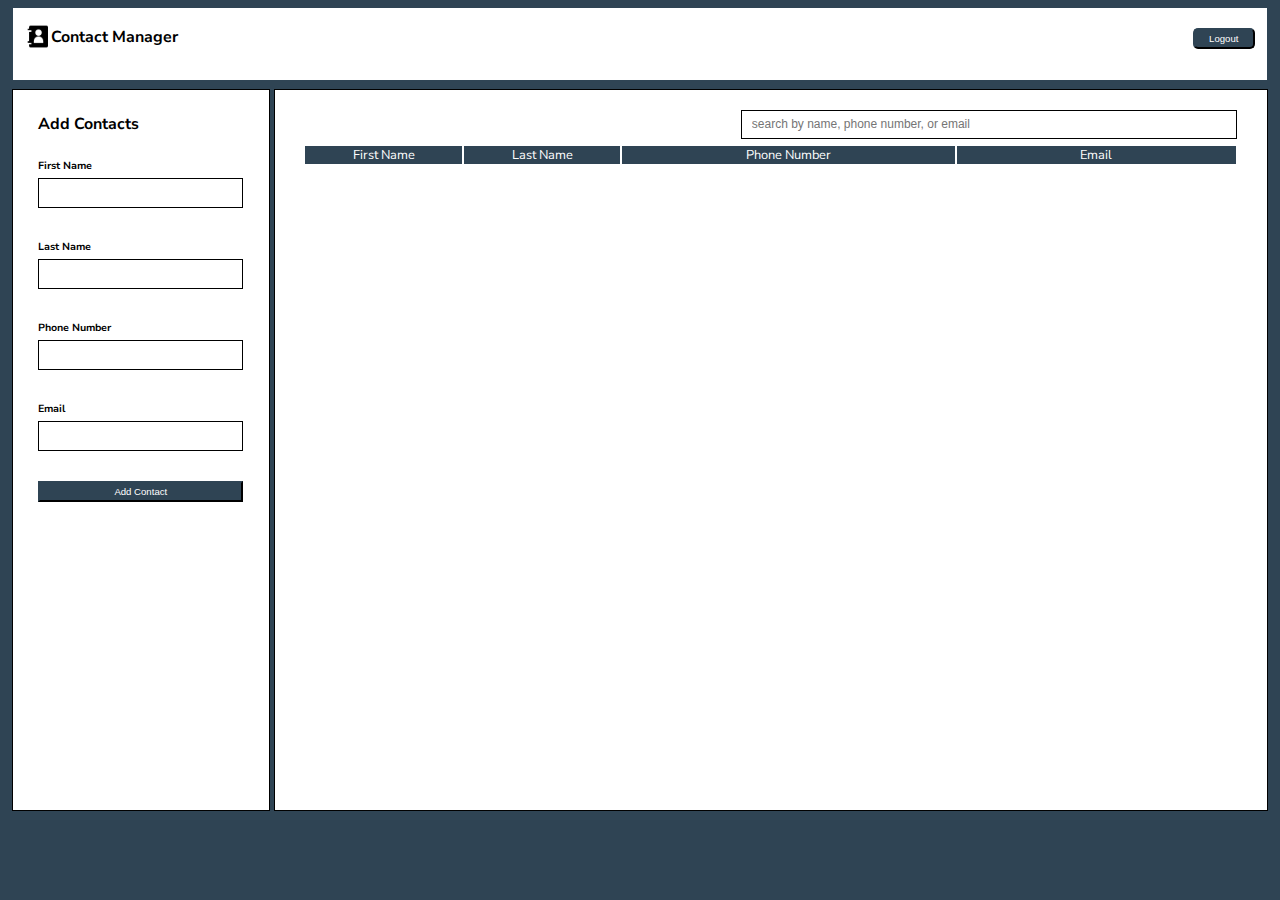
==== ContactManager.html @ 7975d25f "Add html and css and edited api" ====
<!DOCTYPE html>
<html lang="en">
<head>
  <meta charset="UTF-8">
  <meta name="viewport" content="width=device-width, initial-scale=1.0">
  <link rel="stylesheet" href="styleContact.css">

  <link rel="preconnect" href="https://fonts.googleapis.com">
  <link rel="preconnect" href="https://fonts.gstatic.com" crossorigin>
  <link href="https://fonts.googleapis.com/css2?family=Nunito+Sans&display=swap" rel="stylesheet">

  <title>Document</title>
</head>
<body>
  <div class="contactContainer">
      <img src="contact-icon.png" alt="Contact Icon" class="contactIcon">
      <button class="buttons" id="logoutButton">Logout</button>
    <h1>Contact Manager</h1>
  </div>

  <div class="addContainer">
    <h2>Add Contacts</h2>

    <label for="name" class="addLabels">First Name</label>
    <input type="text" class="addInput" id="addFirst">

    <label for="name" class="addLabels">Last Name</label>
    <input type="text" class="addInput" id="addLast">
    
    <label for="name" class="addLabels">Phone Number</label>
    <input type="text" class="addInput" id="addPhoneNumber">

    <label for="name" class="addLabels">Email</label>
    <input type="text" class="addInput" id="addEmail">
    
    <button class="buttonContact">Add Contact</button>  
  </div>

  <div class="searchContainer">   
    <input type="text" class="searchInput" id="search" placeholder="search by name, phone number, or email">

    <div class="searchGrid">
      <div class="gridItem" id="fnGrid">First Name</div>
      <div class="gridItem" id="lnGrid">Last Name</div>
      <div class="gridItem">Phone Number</div>
      <div class="gridItem">Email</div>
    </div>
  </div> 

</body>
</html>
---- styleContact.css ----
body
{
  background-color: #2F4454;
  font-family: 'Nunito Sans', sans-serif;
}

h1
{
  text-align: left;
  font-size: 1em;
  padding-top: .6%; 
}

h2
{
  text-align: left;
  margin-left: 10%;
  font-size: 1em;
}

.contactContainer /* container */
{
  width: 97%;
  color: black;
  background-color: white; 
  position: absolute; 
  left: 1%;
  margin-bottom: 0%;
  height: 8%;
  padding-left: 1%;
}

.contactContainer button
{
  float: right;
  width: 5%;
  margin-right: 1%;
  border-radius: 5px;
  height: 30%;
  margin-bottom: 500px;
  position: flex;
}

.contactIcon
{
  width: 25px;
  float: left;
  margin-top: 1.25%;
}

.addContainer
{
  position: absolute;
  left: 11%;
  top: 50%;
  transform: translate(-50%, -50%);
  border: .5px solid black;
  height: 80%;
  width: 20%;
  text-align: left;
  background-color: white;
}

.addContainer h2
{
  margin-top: 9%;
  margin-bottom: 9%;
}

.searchContainer
{
  position: absolute;
  left: 60.2%;
  top: 50%;
  transform: translate(-50%, -50%);
  border: .5px solid black;
  height: 80%;
  width: 77.5%;
  text-align: left;
  background-color: white;
}

.searchGrid
{
  font-size: .8em;
  margin-top: 5.5%;
  display: grid;
  grid-template-columns: 17% 17% auto auto;  
  padding-left: 3%;
  padding-right: 3%;
}

.gridItem
{
  background-color: #2F4454;
  border: 1px solid white;
  color: white;
  text-align: center;
}

.searchContainer input
{
  width: 50%;
  height: 4%;
  float: right;
  margin-right: 3%;
  font-size: 0.75em;
}

.addInput, .searchInput
{
  width: 80%;
  box-sizing: border-box;
  border: 1px solid black;
  border-radius: 0%;
  font-size: 16px;
  background-repeat: no-repeat;
  padding: 5px 10px 5px 10px; 
}

.buttons, .buttonContact
{
  width: 80%;
  font-size: .6em;
  background-color: #2F4454;
  color: white;
  border-color: #2F4454;
  cursor: pointer;
}

#logoutButton
{
  margin-top: 1.6%;
}

.mainLabels, .searchInput, .addInput, .buttons, .searchLabel
{
  margin-top: 2%;
  margin-left: 10%;
}

.buttonContact
{
  margin-top: 7%;
  margin-left: 10%;
  padding: 3px 10px 3px 10px; 
}


.addLabels
{
  display: block;
  font-size: .65em;
  margin-top: 7%;
  margin-left: 10%;
  color: black;
  font-weight: bold;
}

.addInput
{
  margin-bottom: 5%;
}
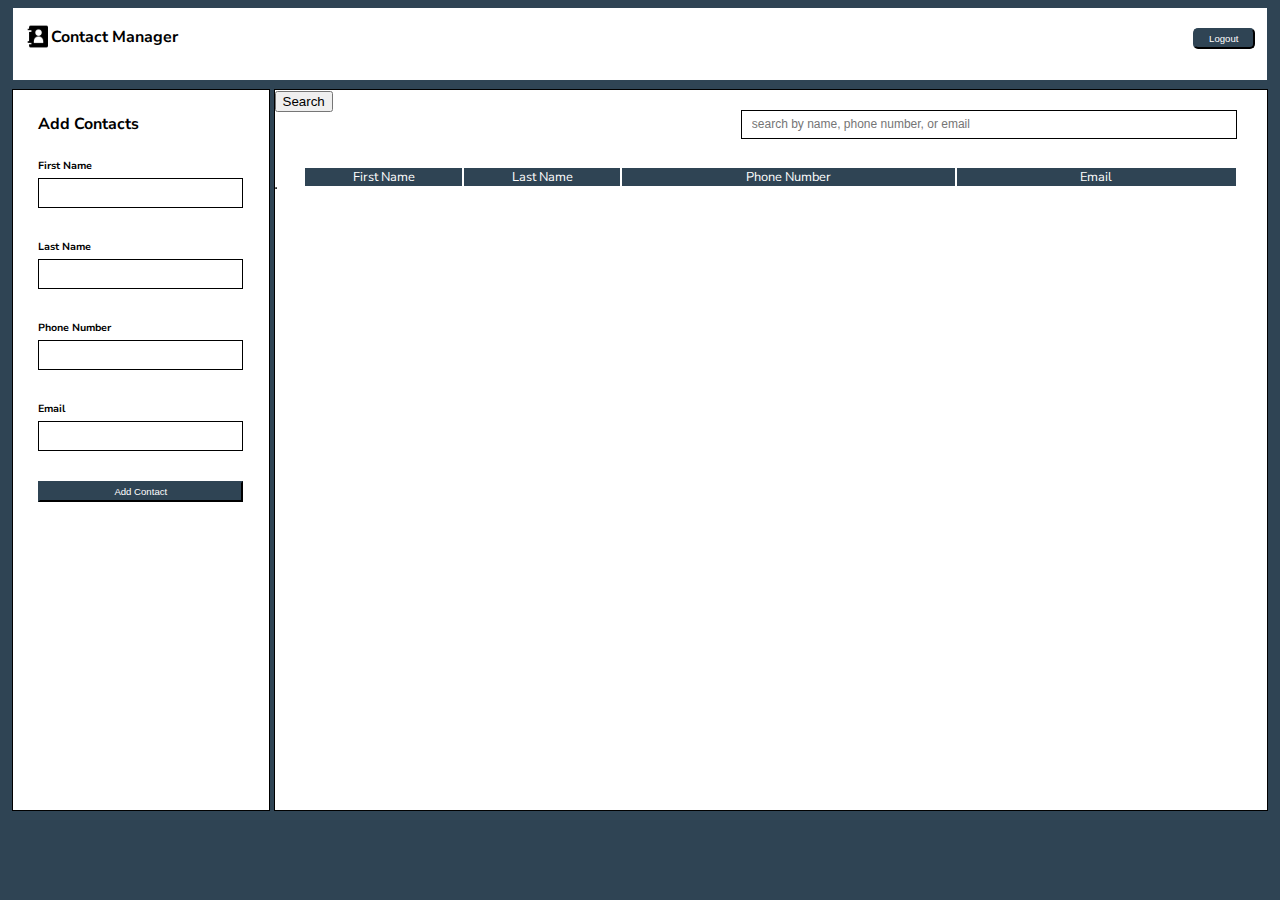
==== commit 521daee6: "generated contact list" ====
--- a/ContactManager.html
+++ b/ContactManager.html
@@ -3,18 +3,18 @@
 <head>
   <meta charset="UTF-8">
   <meta name="viewport" content="width=device-width, initial-scale=1.0">
-  <link rel="stylesheet" href="styleContact.css">
-
-  <link rel="preconnect" href="https://fonts.googleapis.com">
-  <link rel="preconnect" href="https://fonts.gstatic.com" crossorigin>
+  <link rel="stylesheet" href="css/styleContact.css">
+ <script type="text/javascript" src="js/code.js"></script>
+  <link rel="preconnect" href="https://fonts.googleapis.com/%22%3E
+  <link rel="preconnect" href="https://fonts.gstatic.com/" crossorigin>
   <link href="https://fonts.googleapis.com/css2?family=Nunito+Sans&display=swap" rel="stylesheet">
 
   <title>Document</title>
 </head>
-<body>
+<body onload="createContactList()">
   <div class="contactContainer">
       <img src="contact-icon.png" alt="Contact Icon" class="contactIcon">
-      <button class="buttons" id="logoutButton">Logout</button>
+      <button class="buttons" id="logoutButton" onclick = "doLogout();">Logout</button>
     <h1>Contact Manager</h1>
   </div>
 
@@ -22,22 +22,24 @@
     <h2>Add Contacts</h2>
 
     <label for="name" class="addLabels">First Name</label>
-    <input type="text" class="addInput" id="addFirst">
+    <input type="text" class="addInput" id="FirstName">
 
     <label for="name" class="addLabels">Last Name</label>
-    <input type="text" class="addInput" id="addLast">
-    
+    <input type="text" class="addInput" id="LastName">
+
     <label for="name" class="addLabels">Phone Number</label>
-    <input type="text" class="addInput" id="addPhoneNumber">
+    <input type="text" class="addInput" id="PhoneNumber">
 
     <label for="name" class="addLabels">Email</label>
-    <input type="text" class="addInput" id="addEmail">
-    
-    <button class="buttonContact">Add Contact</button>  
+    <input type="text" class="addInput" id="Email">
+
+    <button class="buttonContact", id = "button" onclick= "addContacts();">Add Contact</button> 
+    <span id="contactResult"></span> 
   </div>
 
   <div class="searchContainer">   
-    <input type="text" class="searchInput" id="search" placeholder="search by name, phone number, or email">
+    <input type="text" class="searchInput" id="Search" placeholder="search by name, phone number, or email">
+    <button onclick= "search()">Search</button>
 
     <div class="searchGrid">
       <div class="gridItem" id="fnGrid">First Name</div>
@@ -45,6 +47,10 @@
       <div class="gridItem">Phone Number</div>
       <div class="gridItem">Email</div>
     </div>
+
+      <table id="myTableData"  border="1" cellpadding="2"> </table>
+
+    
   </div> 
 
 </body>
--- a/css/styleContact.css
+++ b/css/styleContact.css
@@ -0,0 +1,162 @@
+body
+{
+  background-color: #2F4454;
+  font-family: 'Nunito Sans', sans-serif;
+}
+
+h1
+{
+  text-align: left;
+  font-size: 1em;
+  padding-top: .6%; 
+}
+
+h2
+{
+  text-align: left;
+  margin-left: 10%;
+  font-size: 1em;
+}
+
+.contactContainer /* container */
+{
+  width: 97%;
+  color: black;
+  background-color: white; 
+  position: absolute; 
+  left: 1%;
+  margin-bottom: 0%;
+  height: 8%;
+  padding-left: 1%;
+}
+
+.contactContainer button
+{
+  float: right;
+  width: 5%;
+  margin-right: 1%;
+  border-radius: 5px;
+  height: 30%;
+  margin-bottom: 500px;
+  position: flex;
+}
+
+.contactIcon
+{
+  width: 25px;
+  float: left;
+  margin-top: 1.25%;
+}
+
+.addContainer
+{
+  position: absolute;
+  left: 11%;
+  top: 50%;
+  transform: translate(-50%, -50%);
+  border: .5px solid black;
+  height: 80%;
+  width: 20%;
+  text-align: left;
+  background-color: white;
+}
+
+.addContainer h2
+{
+  margin-top: 9%;
+  margin-bottom: 9%;
+}
+
+.searchContainer
+{
+  position: absolute;
+  left: 60.2%;
+  top: 50%;
+  transform: translate(-50%, -50%);
+  border: .5px solid black;
+  height: 80%;
+  width: 77.5%;
+  text-align: left;
+  background-color: white;
+}
+
+.searchGrid
+{
+  font-size: .8em;
+  margin-top: 5.5%;
+  display: grid;
+  grid-template-columns: 17% 17% auto auto;  
+  padding-left: 3%;
+  padding-right: 3%;
+}
+
+.gridItem
+{
+  background-color: #2F4454;
+  border: 1px solid white;
+  color: white;
+  text-align: center;
+}
+
+.searchContainer input
+{
+  width: 50%;
+  height: 4%;
+  float: right;
+  margin-right: 3%;
+  font-size: 0.75em;
+}
+
+.addInput, .searchInput
+{
+  width: 80%;
+  box-sizing: border-box;
+  border: 1px solid black;
+  border-radius: 0%;
+  font-size: 16px;
+  background-repeat: no-repeat;
+  padding: 5px 10px 5px 10px; 
+}
+
+.buttons, .buttonContact
+{
+  width: 80%;
+  font-size: .6em;
+  background-color: #2F4454;
+  color: white;
+  border-color: #2F4454;
+  cursor: pointer;
+}
+#logoutButton
+{
+  margin-top: 1.6%;
+}
+
+.mainLabels, .searchInput, .addInput, .buttons, .searchLabel
+{
+  margin-top: 2%;
+  margin-left: 10%;
+}
+
+.buttonContact
+{
+  margin-top: 7%;
+  margin-left: 10%;
+  padding: 3px 10px 3px 10px; 
+}
+
+
+.addLabels
+{
+  display: block;
+  font-size: .65em;
+  margin-top: 7%;
+  margin-left: 10%;
+  color: black;
+  font-weight: bold;
+}
+
+.addInput
+{
+  margin-bottom: 5%;
+}
